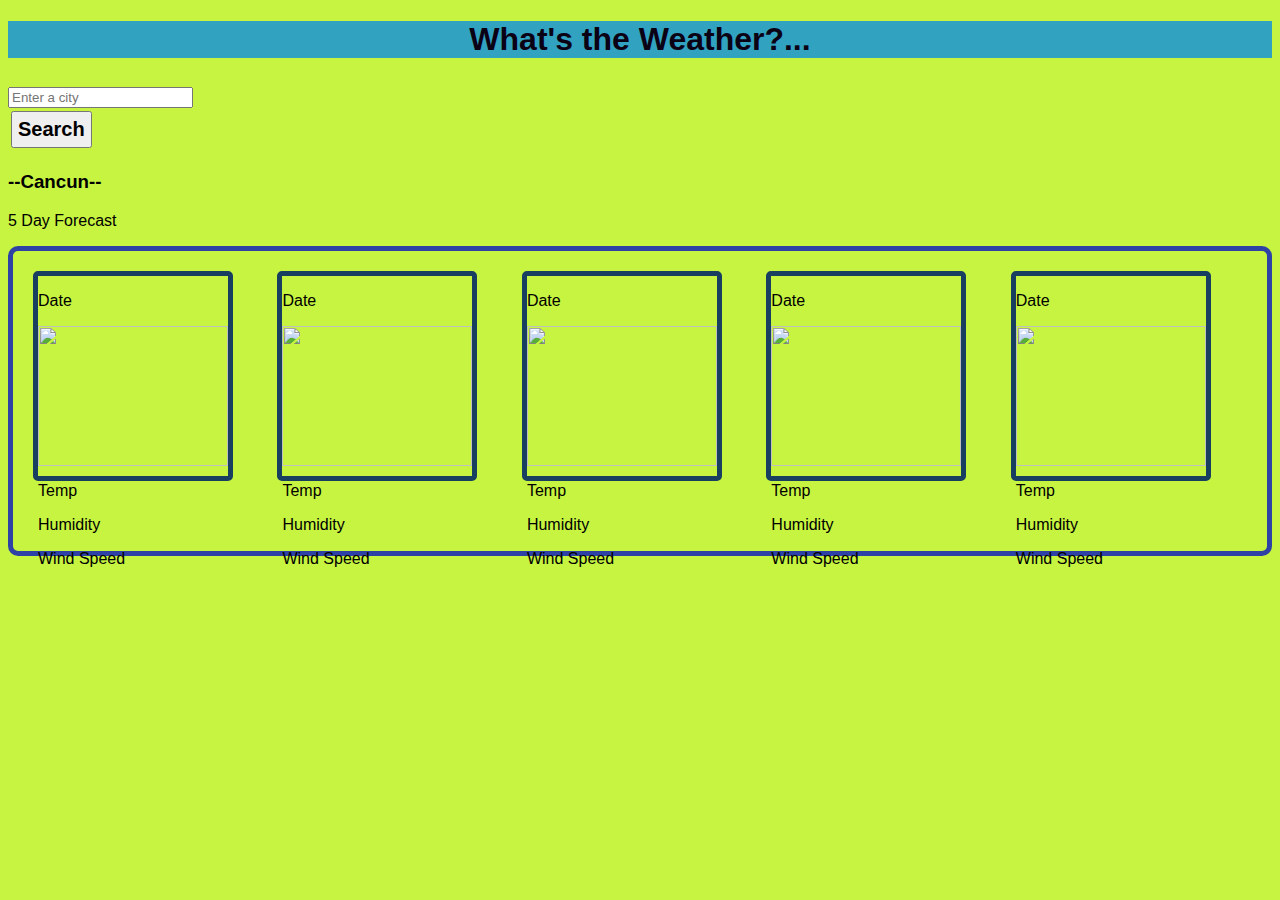
==== index.html @ 3fc99474 "ready to deploy" ====
<!DOCTYPE html>
<html lang="en">

<head>
    <meta charset="UTF-8">
    <meta name="viewport" content="width=device-width, initial-scale=1.0">
    <link href="https://cdn.jsdelivr.net/npm/bootstrap@5.3.2/dist/css/bootstrap.min.css" rel="stylesheet" integrity="sha384-T3c6CoIi6uLrA9TneNEoa7RxnatzjcDSCmG1MXxSR1GAsXEV/Dwwykc2MPK8M2HN" crossorigin="anonymous">
    <link rel=stylesheet href="style.css" />
    <title>Weather Dashboard</title>

</head>

<body>
    <h1>
        What's the Weather?...
    </h1>
    <div class="row">
        <div class="col-sm-2">
            
                <h2>
                    <section>
                        <input type="text" id="searchInput" class= 'form-control' placeholder="Enter a city">
                         <div id="cityList"></div>
                         <button onClick='getWeatherForecast()' id="searchBtn">Search</button>
                    </section>
                </h2>
        
                <h3 id='locationName'>--Cancun--</h3>
          
        </div>

        <div class="col-sm-10">
          <div id="Dashboard"></div>
                <p>5 Day Forecast</p>
                <div id='weatherContainer'>
            
                    <div class='icons'>
                        <p class='weather' id='day1'></p>
                        <p class='date' id='day1Date'>Date</p>
                        <div class='image'><img src='http://openweathermap.org/img/wn/10d@2x.png' class="imgClass" id='img1'
                                alt=''></div>
                        <p class='temp' id='day1Temp'>Temp</p>
                        <p class='humidity' id='humidity'>Humidity</p>
                        <p class='windSpeed' id='windSpeed'>Wind Speed</p>
                    </div>
                    <div class='icons'>
                        <p class='weather' id='day2'></p>
                        <p class='date' id='day2Date'>Date</p>
                        <div class='image'><img src='http://openweathermap.org/img/wn/10d@2x.png' class="imgClass" id='img2'
                                alt=''></div>
                        <p class='temp' id='day2Temp'>Temp</p>
                        <p class='humidity' id='humidity'>Humidity</p>
                        <p class='windSpeed' id='windSpeed'>Wind Speed</p>
                    </div>
                    <div class='icons'>
                        <p class='weather' id='day3'></p>
                        <p class='date' id='day3Date'>Date</p>
                        <div class='image'><img src='http://openweathermap.org/img/wn/10d@2x.png' class="imgClass" id='img3'
                                alt=''></div>
                        <p class='temp' id='day3Temp'>Temp</p>
                        <p class='humidity' id='humidity'>Humidity</p>
                        <p class='windSpeed' id='windSpeed'>Wind Speed</p>
                    </div>
                    <div class='icons'>
                        <p class='weather' id='day4'></p>
                        <p class='date' id='day4Date'>Date</p>
                        <div class='image'><img src='http://openweathermap.org/img/wn/10d@2x.png' class="imgClass" id='img4'
                                alt=''></div>
                        <p class='temp' id='day4Temp'>Temp</p>
                        <p class='humidity' id='humidity'>Humidity</p>
                        <p class='windSpeed' id='windSpeed'>Wind Speed</p>
                    </div>
                    <div class='icons'>
                        <p class='weather' id='day5'></p>
                        <p class='date' id='day5Date'>Date</p>
                        <div class='image'><img src='http://openweathermap.org/img/wn/10d@2x.png' class="imgClass" id='img5'
                                alt=''></div>
                        <p class='temp' id='day5Temp'>Temp</p>
                        <p class='humidity' id='humidity'>Humidity</p>
                        <p class='windSpeed' id='windSpeed'>Wind Speed</p>
                    </div>
                </div>
            
        </div>

    </div>
   
   

<script src="https://cdnjs.cloudflare.com/ajax/libs/dayjs/1.11.10/dayjs.min.js"></script>
    <script src="script.js"></script>




</body>

</html>
---- style.css ----
h1 {
    text-align: center;
    color: rgb(11, 1, 21);
    background-color: rgb(50, 162, 193);
}

body {
    background-color: rgb(199, 244, 64);
    font-family: 'Segoe UI', Tahoma, Geneva, Verdana, sans-serif;
}       

#cityInput, #inputContainer,button {
    margin: 3px;
    padding: 5px;
    text-align: center;
    font-size: 20px;
    font-weight: bold;

}

#weatherContainer {
    position: relative;
    /* top: 70%; */
    /* left: 50%; */
    /* margin-right: -50%; */
    /* transform: translate(-50%, -50%); */
    height: 300px;
    /* width: 1300px; */
    border: 5px solid #2e42a5;
    border-radius: 10px;

}

.icons {
    display: inline-block;
    /* float: inline; */
    height: 200px;
    width: 190px;
    margin: 20px;
    border: 5px solid #183e60;
    border-radius: 5px;

}

.image {
    height: 140px;
    width: 100%;

}

.imgClass {
    height: 140px;
    width: 100%;

}

.weather {
    margin: 5px;
    border-radius: 5px;
    text-align: center;
    font-weight: bold;

}
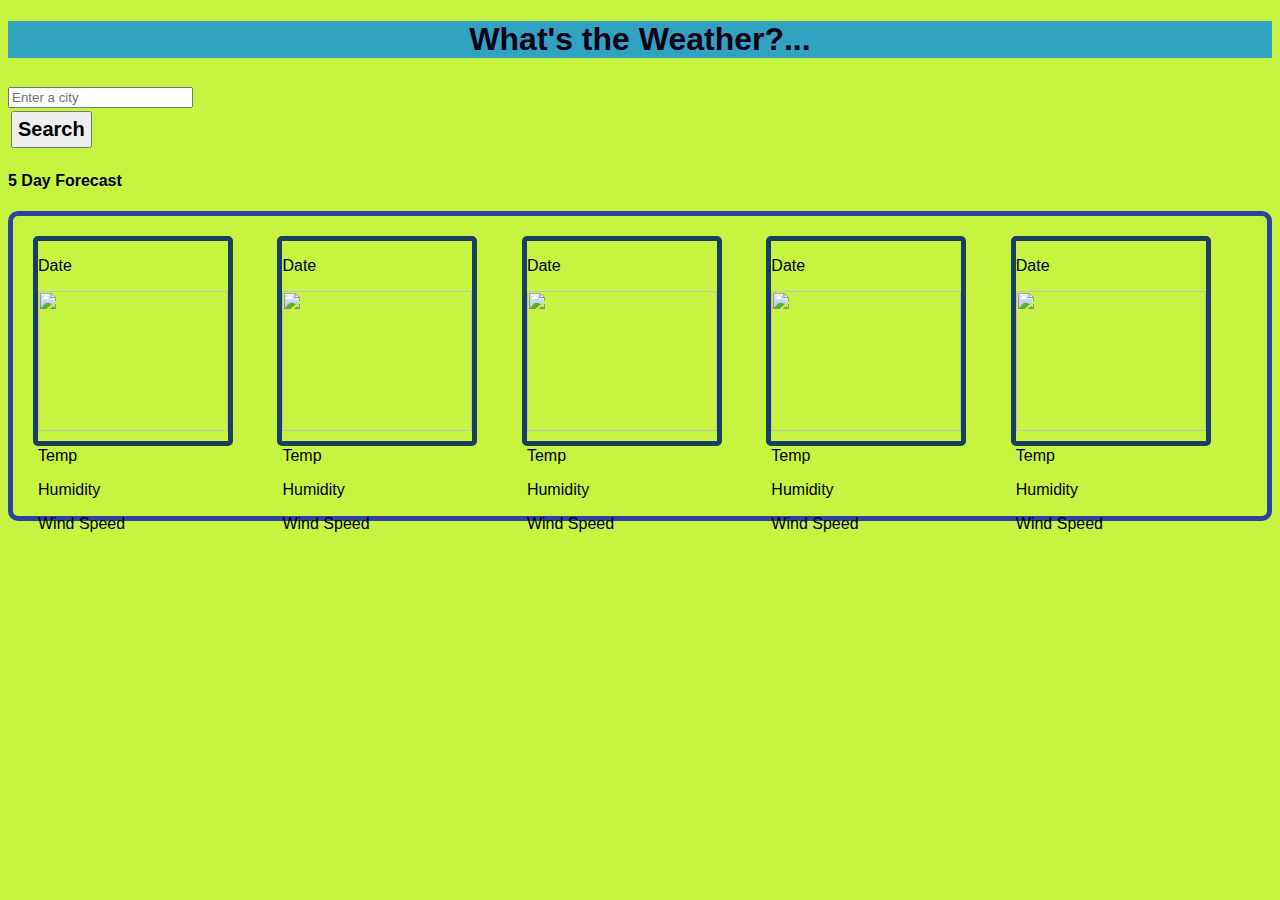
==== commit 7199e5fb: "screenshot update looking better" ====
--- a/index.html
+++ b/index.html
@@ -25,13 +25,17 @@
                     </section>
                 </h2>
         
-                <h3 id='locationName'>--Cancun--</h3>
+            
           
         </div>
 
         <div class="col-sm-10">
           <div id="Dashboard"></div>
-                <p>5 Day Forecast</p>
+                <h4>
+                <p>
+                    5 Day Forecast
+                </p>
+            </h4>
                 <div id='weatherContainer'>
             
                     <div class='icons'>
--- a/style.css
+++ b/style.css
@@ -20,12 +20,7 @@
 
 #weatherContainer {
     position: relative;
-    /* top: 70%; */
-    /* left: 50%; */
-    /* margin-right: -50%; */
-    /* transform: translate(-50%, -50%); */
     height: 300px;
-    /* width: 1300px; */
     border: 5px solid #2e42a5;
     border-radius: 10px;
 
@@ -33,7 +28,6 @@
 
 .icons {
     display: inline-block;
-    /* float: inline; */
     height: 200px;
     width: 190px;
     margin: 20px;
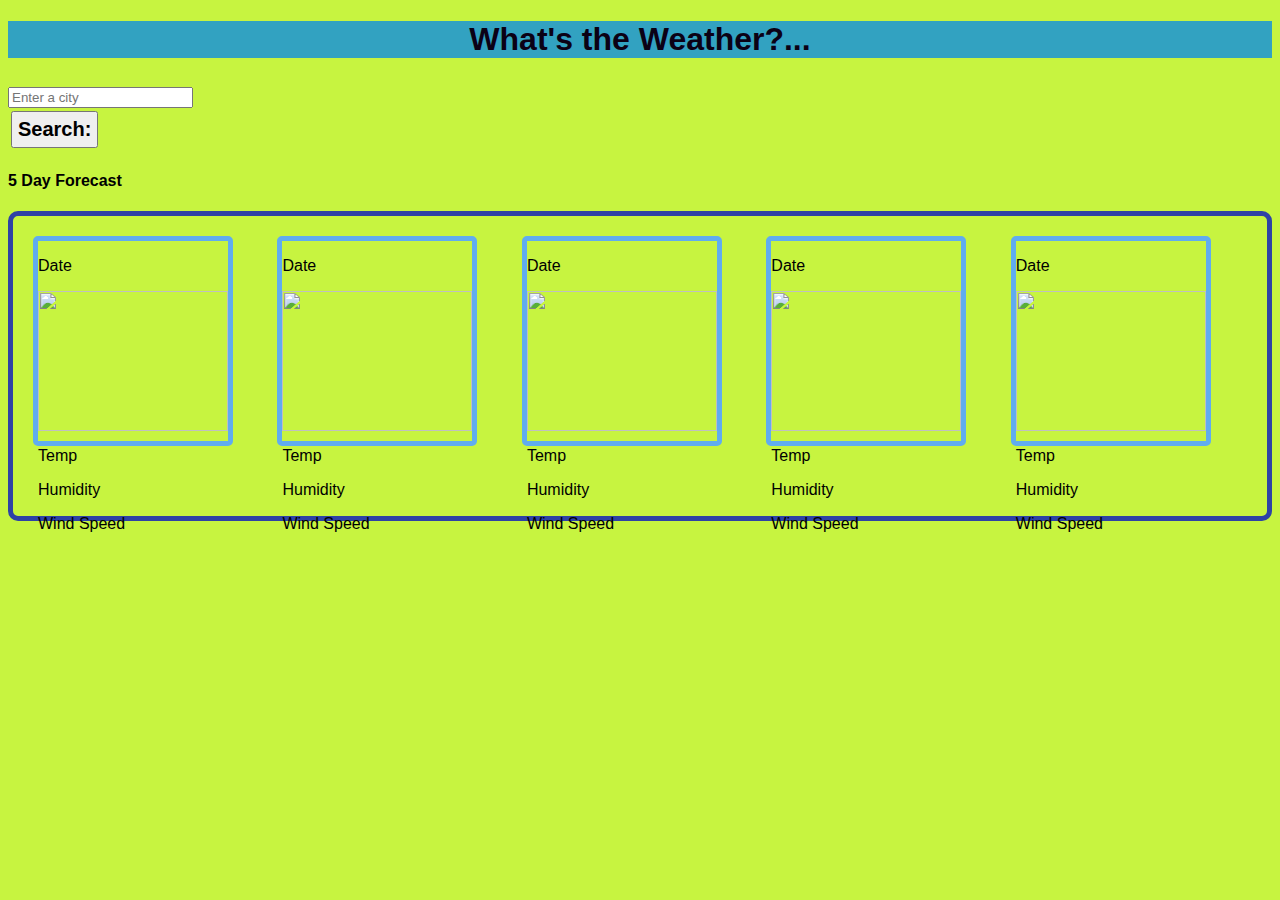
==== commit 4d6c8455: "learning bootstrap" ====
--- a/index.html
+++ b/index.html
@@ -16,19 +16,38 @@
     </h1>
     <div class="row">
         <div class="col-sm-2">
-            
+            <section class="col-3">
+
                 <h2>
-                    <section>
+                    <section class="input-group mb-3 px-3 my-2"></section>
                         <input type="text" id="searchInput" class= 'form-control' placeholder="Enter a city">
+                        <!-- <input type="text" class="form-control w-100 my-3" aria-label="Sizing example input" aria-describedby="inputGroup-sizing-default"> -->
                          <div id="cityList"></div>
-                         <button onClick='getWeatherForecast()' id="searchBtn">Search</button>
+                         <button onClick='getWeatherForecast()' id="searchBtn">Search:</button>
+                         <div id="cityButtonsContainer"></div>
                     </section>
                 </h2>
+            </section>
+            
+                    <!-- <div 
+                       
+                        <button class="btn btn-primary w-100 " id="Search">Search</button>
+                    </div> -->
+
+                    <!-- <ul class="list-group text-center px-3 ">
+                        <li class="list-group-item my-1 bg-dark-subtle">Boston</li>
+                        <li class="list-group-item my-1 bg-dark-subtle">Saint Marys</li>
+                        <li class="list-group-item my-1 bg-dark-subtle">Grand Rapids</li>
+                        </ul> --> 
+               
+
+
+              
         
             
           
         </div>
-
+        
         <div class="col-sm-10">
           <div id="Dashboard"></div>
                 <h4>
--- a/style.css
+++ b/style.css
@@ -31,7 +31,7 @@
     height: 200px;
     width: 190px;
     margin: 20px;
-    border: 5px solid #183e60;
+    border: 5px solid #60acef;
     border-radius: 5px;
 
 }
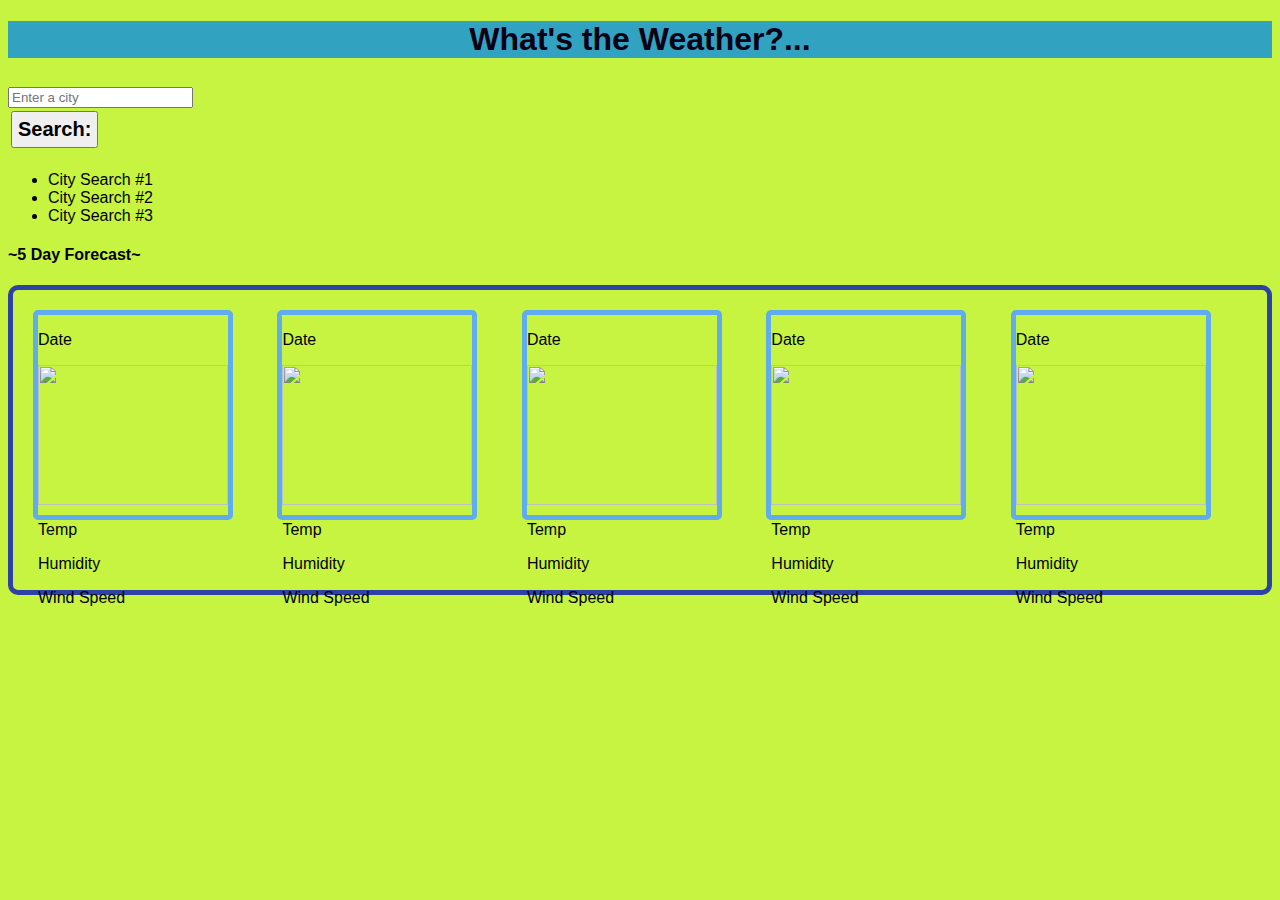
==== commit 6dc29e17: "added container to store the current temp, humidity and wind speed of city searched" ====
--- a/index.html
+++ b/index.html
@@ -4,7 +4,8 @@
 <head>
     <meta charset="UTF-8">
     <meta name="viewport" content="width=device-width, initial-scale=1.0">
-    <link href="https://cdn.jsdelivr.net/npm/bootstrap@5.3.2/dist/css/bootstrap.min.css" rel="stylesheet" integrity="sha384-T3c6CoIi6uLrA9TneNEoa7RxnatzjcDSCmG1MXxSR1GAsXEV/Dwwykc2MPK8M2HN" crossorigin="anonymous">
+    <link href="https://cdn.jsdelivr.net/npm/bootstrap@5.3.2/dist/css/bootstrap.min.css" rel="stylesheet"
+        integrity="sha384-T3c6CoIi6uLrA9TneNEoa7RxnatzjcDSCmG1MXxSR1GAsXEV/Dwwykc2MPK8M2HN" crossorigin="anonymous">
     <link rel=stylesheet href="style.css" />
     <title>Weather Dashboard</title>
 
@@ -20,97 +21,89 @@
 
                 <h2>
                     <section class="input-group mb-3 px-3 my-2"></section>
-                        <input type="text" id="searchInput" class= 'form-control' placeholder="Enter a city">
-                        <!-- <input type="text" class="form-control w-100 my-3" aria-label="Sizing example input" aria-describedby="inputGroup-sizing-default"> -->
-                         <div id="cityList"></div>
-                         <button onClick='getWeatherForecast()' id="searchBtn">Search:</button>
-                         <div id="cityButtonsContainer"></div>
-                    </section>
-                </h2>
+                    <input type="text" id="searchInput" class='form-control' placeholder="Enter a city">
+
+                    <!-- <input type="text" class="form-control w-100 my-3" aria-label="Sizing example input" aria-describedby="inputGroup-sizing-default"> -->
+                    <div id="cityList"></div>
+                    <button onClick='getWeatherForecast()' id="searchBtn">Search:</button>
+                    <div id="cityButtonsContainer"></div>
             </section>
-            
-                    <!-- <div 
-                       
-                        <button class="btn btn-primary w-100 " id="Search">Search</button>
-                    </div> -->
+            </h2>
+            </section>
 
-                    <!-- <ul class="list-group text-center px-3 ">
-                        <li class="list-group-item my-1 bg-dark-subtle">Boston</li>
-                        <li class="list-group-item my-1 bg-dark-subtle">Saint Marys</li>
-                        <li class="list-group-item my-1 bg-dark-subtle">Grand Rapids</li>
-                        </ul> --> 
-               
+            <div button class="btn btn-primary w-100 " id="Search"></button>
+                <ul class="list-group text-center px-3 ">
+                    <li class="list-group-item my-1 bg-dark-subtle">City Search #1</li>
+                    <li class="list-group-item my-1 bg-dark-subtle">City Search #2</li>
+                    <li class="list-group-item my-1 bg-dark-subtle">City Search #3</li>
+                </ul>
+            </div>
 
+        </div>
 
-              
-        
-            
-          
-        </div>
-        
         <div class="col-sm-10">
-          <div id="Dashboard"></div>
-                <h4>
+            <div id="Dashboard"></div>
+            <h4>
                 <p>
-                    5 Day Forecast
+                    ~5 Day Forecast~
                 </p>
             </h4>
-                <div id='weatherContainer'>
-            
-                    <div class='icons'>
-                        <p class='weather' id='day1'></p>
-                        <p class='date' id='day1Date'>Date</p>
-                        <div class='image'><img src='http://openweathermap.org/img/wn/10d@2x.png' class="imgClass" id='img1'
-                                alt=''></div>
-                        <p class='temp' id='day1Temp'>Temp</p>
-                        <p class='humidity' id='humidity'>Humidity</p>
-                        <p class='windSpeed' id='windSpeed'>Wind Speed</p>
-                    </div>
-                    <div class='icons'>
-                        <p class='weather' id='day2'></p>
-                        <p class='date' id='day2Date'>Date</p>
-                        <div class='image'><img src='http://openweathermap.org/img/wn/10d@2x.png' class="imgClass" id='img2'
-                                alt=''></div>
-                        <p class='temp' id='day2Temp'>Temp</p>
-                        <p class='humidity' id='humidity'>Humidity</p>
-                        <p class='windSpeed' id='windSpeed'>Wind Speed</p>
-                    </div>
-                    <div class='icons'>
-                        <p class='weather' id='day3'></p>
-                        <p class='date' id='day3Date'>Date</p>
-                        <div class='image'><img src='http://openweathermap.org/img/wn/10d@2x.png' class="imgClass" id='img3'
-                                alt=''></div>
-                        <p class='temp' id='day3Temp'>Temp</p>
-                        <p class='humidity' id='humidity'>Humidity</p>
-                        <p class='windSpeed' id='windSpeed'>Wind Speed</p>
-                    </div>
-                    <div class='icons'>
-                        <p class='weather' id='day4'></p>
-                        <p class='date' id='day4Date'>Date</p>
-                        <div class='image'><img src='http://openweathermap.org/img/wn/10d@2x.png' class="imgClass" id='img4'
-                                alt=''></div>
-                        <p class='temp' id='day4Temp'>Temp</p>
-                        <p class='humidity' id='humidity'>Humidity</p>
-                        <p class='windSpeed' id='windSpeed'>Wind Speed</p>
-                    </div>
-                    <div class='icons'>
-                        <p class='weather' id='day5'></p>
-                        <p class='date' id='day5Date'>Date</p>
-                        <div class='image'><img src='http://openweathermap.org/img/wn/10d@2x.png' class="imgClass" id='img5'
-                                alt=''></div>
-                        <p class='temp' id='day5Temp'>Temp</p>
-                        <p class='humidity' id='humidity'>Humidity</p>
-                        <p class='windSpeed' id='windSpeed'>Wind Speed</p>
-                    </div>
+            <div id='weatherContainer'>
+
+                <div class='icons'>
+                    <p class='weather' id='day1'></p>
+                    <p class='date' id='day1Date'>Date</p>
+                    <div class='image'><img src='http://openweathermap.org/img/wn/10d@2x.png' class="imgClass" id='img1'
+                            alt=''></div>
+                    <p class='temp' id='day1Temp'>Temp</p>
+                    <p class='humidity' id='humidity'>Humidity</p>
+                    <p class='windSpeed' id='windSpeed'>Wind Speed</p>
                 </div>
-            
+                <div class='icons'>
+                    <p class='weather' id='day2'></p>
+                    <p class='date' id='day2Date'>Date</p>
+                    <div class='image'><img src='http://openweathermap.org/img/wn/10d@2x.png' class="imgClass" id='img2'
+                            alt=''></div>
+                    <p class='temp' id='day2Temp'>Temp</p>
+                    <p class='humidity' id='humidity'>Humidity</p>
+                    <p class='windSpeed' id='windSpeed'>Wind Speed</p>
+                </div>
+                <div class='icons'>
+                    <p class='weather' id='day3'></p>
+                    <p class='date' id='day3Date'>Date</p>
+                    <div class='image'><img src='http://openweathermap.org/img/wn/10d@2x.png' class="imgClass" id='img3'
+                            alt=''></div>
+                    <p class='temp' id='day3Temp'>Temp</p>
+                    <p class='humidity' id='humidity'>Humidity</p>
+                    <p class='windSpeed' id='windSpeed'>Wind Speed</p>
+                </div>
+                <div class='icons'>
+                    <p class='weather' id='day4'></p>
+                    <p class='date' id='day4Date'>Date</p>
+                    <div class='image'><img src='http://openweathermap.org/img/wn/10d@2x.png' class="imgClass" id='img4'
+                            alt=''></div>
+                    <p class='temp' id='day4Temp'>Temp</p>
+                    <p class='humidity' id='humidity'>Humidity</p>
+                    <p class='windSpeed' id='windSpeed'>Wind Speed</p>
+                </div>
+                <div class='icons'>
+                    <p class='weather' id='day5'></p>
+                    <p class='date' id='day5Date'>Date</p>
+                    <div class='image'><img src='http://openweathermap.org/img/wn/10d@2x.png' class="imgClass" id='img5'
+                            alt=''></div>
+                    <p class='temp' id='day5Temp'>Temp</p>
+                    <p class='humidity' id='humidity'>Humidity</p>
+                    <p class='windSpeed' id='windSpeed'>Wind Speed</p>
+                </div>
+            </div>
+
         </div>
 
     </div>
-   
-   
 
-<script src="https://cdnjs.cloudflare.com/ajax/libs/dayjs/1.11.10/dayjs.min.js"></script>
+
+
+    <script src="https://cdnjs.cloudflare.com/ajax/libs/dayjs/1.11.10/dayjs.min.js"></script>
     <script src="script.js"></script>
 
 
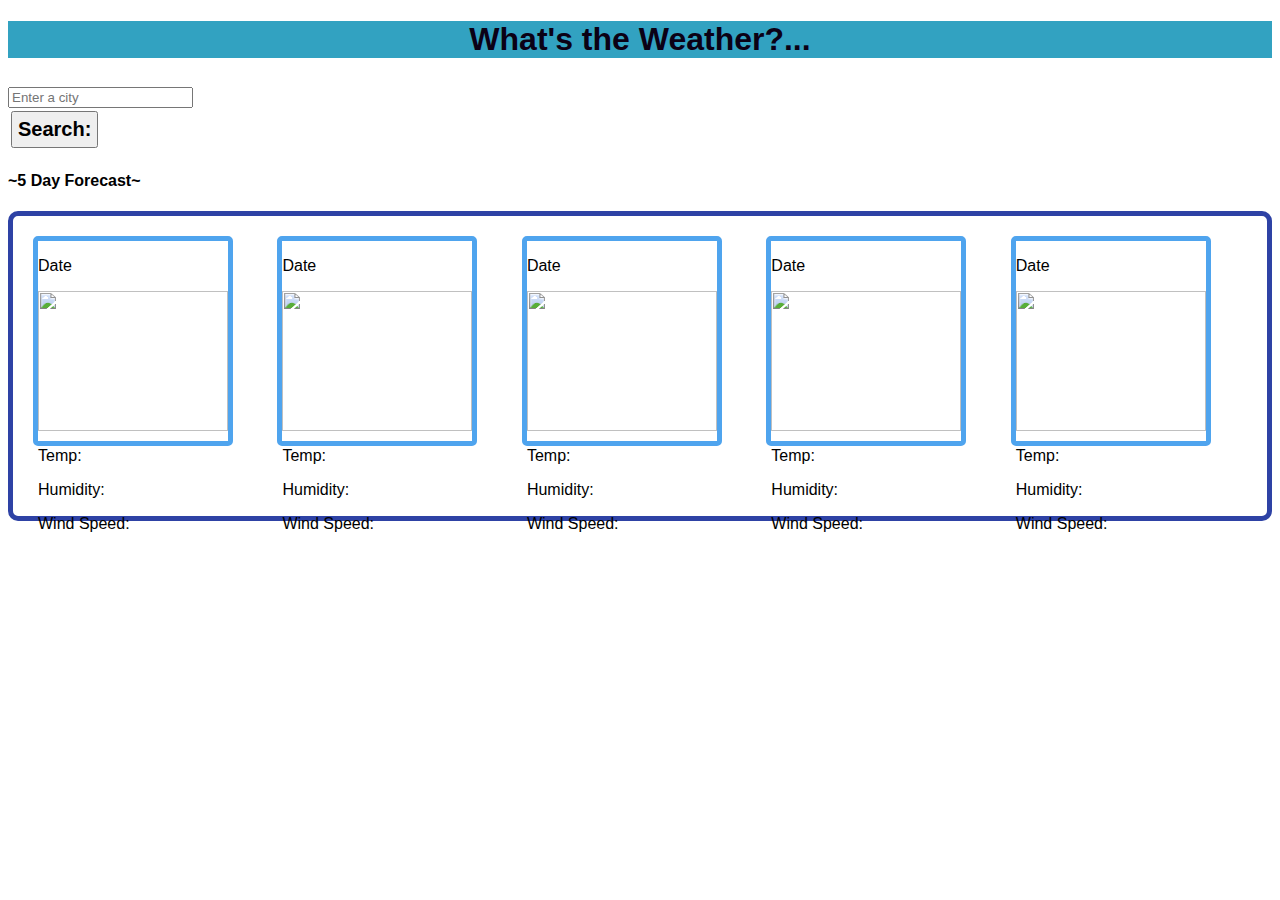
==== commit 79cab45a: "trying to add buttons of city searches" ====
--- a/index.html
+++ b/index.html
@@ -31,13 +31,13 @@
             </h2>
             </section>
 
-            <div button class="btn btn-primary w-100 " id="Search"></button>
+            <!-- <div button class="btn btn-primary w-100 " id="Search"></button>
                 <ul class="list-group text-center px-3 ">
                     <li class="list-group-item my-1 bg-dark-subtle">City Search #1</li>
                     <li class="list-group-item my-1 bg-dark-subtle">City Search #2</li>
                     <li class="list-group-item my-1 bg-dark-subtle">City Search #3</li>
                 </ul>
-            </div>
+            </div> -->
 
         </div>
 
@@ -55,60 +55,53 @@
                     <p class='date' id='day1Date'>Date</p>
                     <div class='image'><img src='http://openweathermap.org/img/wn/10d@2x.png' class="imgClass" id='img1'
                             alt=''></div>
-                    <p class='temp' id='day1Temp'>Temp</p>
-                    <p class='humidity' id='humidity'>Humidity</p>
-                    <p class='windSpeed' id='windSpeed'>Wind Speed</p>
+                    <p class='temp' id='day1Temp'>Temp: </p>
+                    <p class='humidity' id='humidity'>Humidity: </p>
+                    <p class='windSpeed' id='windSpeed'>Wind Speed: </p>
                 </div>
                 <div class='icons'>
                     <p class='weather' id='day2'></p>
                     <p class='date' id='day2Date'>Date</p>
                     <div class='image'><img src='http://openweathermap.org/img/wn/10d@2x.png' class="imgClass" id='img2'
                             alt=''></div>
-                    <p class='temp' id='day2Temp'>Temp</p>
-                    <p class='humidity' id='humidity'>Humidity</p>
-                    <p class='windSpeed' id='windSpeed'>Wind Speed</p>
+                    <p class='temp' id='day2Temp'>Temp: </p>
+                    <p class='humidity' id='humidity'>Humidity: </p>
+                    <p class='windSpeed' id='windSpeed'>Wind Speed: </p>
                 </div>
                 <div class='icons'>
                     <p class='weather' id='day3'></p>
                     <p class='date' id='day3Date'>Date</p>
                     <div class='image'><img src='http://openweathermap.org/img/wn/10d@2x.png' class="imgClass" id='img3'
                             alt=''></div>
-                    <p class='temp' id='day3Temp'>Temp</p>
-                    <p class='humidity' id='humidity'>Humidity</p>
-                    <p class='windSpeed' id='windSpeed'>Wind Speed</p>
+                    <p class='temp' id='day3Temp'>Temp: </p>
+                    <p class='humidity' id='humidity'>Humidity: </p>
+                    <p class='windSpeed' id='windSpeed'>Wind Speed: </p>
                 </div>
                 <div class='icons'>
                     <p class='weather' id='day4'></p>
                     <p class='date' id='day4Date'>Date</p>
                     <div class='image'><img src='http://openweathermap.org/img/wn/10d@2x.png' class="imgClass" id='img4'
                             alt=''></div>
-                    <p class='temp' id='day4Temp'>Temp</p>
-                    <p class='humidity' id='humidity'>Humidity</p>
-                    <p class='windSpeed' id='windSpeed'>Wind Speed</p>
+                    <p class='temp' id='day4Temp'>Temp: </p>
+                    <p class='humidity' id='humidity'>Humidity: </p>
+                    <p class='windSpeed' id='windSpeed'>Wind Speed: </p>
                 </div>
                 <div class='icons'>
                     <p class='weather' id='day5'></p>
                     <p class='date' id='day5Date'>Date</p>
                     <div class='image'><img src='http://openweathermap.org/img/wn/10d@2x.png' class="imgClass" id='img5'
                             alt=''></div>
-                    <p class='temp' id='day5Temp'>Temp</p>
-                    <p class='humidity' id='humidity'>Humidity</p>
-                    <p class='windSpeed' id='windSpeed'>Wind Speed</p>
+                    <p class='temp' id='day5Temp'>Temp: </p>
+                    <p class='humidity' id='humidity'>Humidity: </p>
+                    <p class='windSpeed' id='windSpeed'>Wind Speed: </p>
                 </div>
             </div>
-
         </div>
-
     </div>
-
-
 
     <script src="https://cdnjs.cloudflare.com/ajax/libs/dayjs/1.11.10/dayjs.min.js"></script>
     <script src="script.js"></script>
 
-
-
-
 </body>
 
 </html>--- a/style.css
+++ b/style.css
@@ -5,7 +5,7 @@
 }
 
 body {
-    background-color: rgb(199, 244, 64);
+    /* background-color: rgb(199, 244, 64); */
     font-family: 'Segoe UI', Tahoma, Geneva, Verdana, sans-serif;
 }       
 
@@ -31,7 +31,7 @@
     height: 200px;
     width: 190px;
     margin: 20px;
-    border: 5px solid #60acef;
+    border: 5px solid #4fa4ee;
     border-radius: 5px;
 
 }
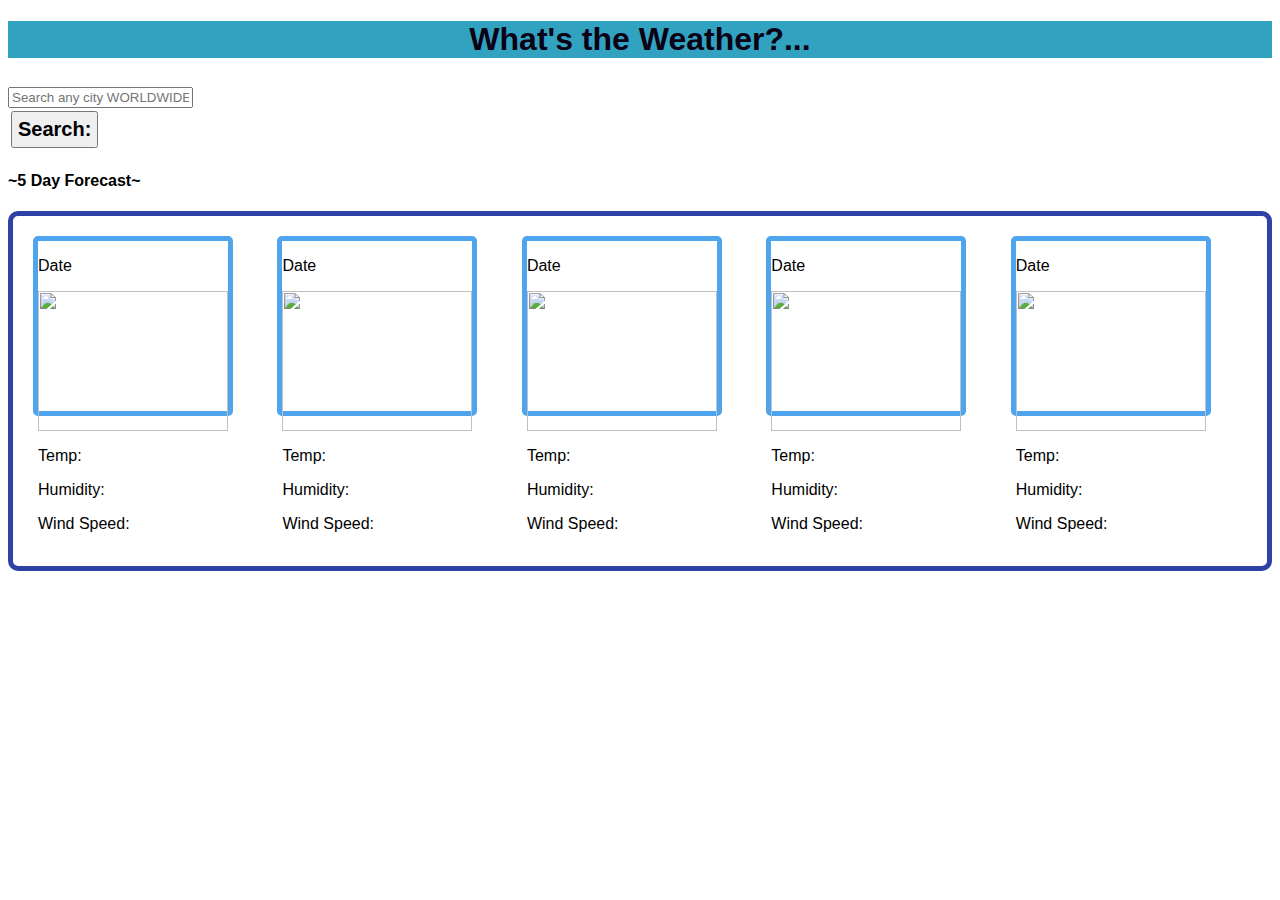
==== commit c33335f3: "everything finally working" ====
--- a/index.html
+++ b/index.html
@@ -18,10 +18,9 @@
     <div class="row">
         <div class="col-sm-2">
             <section class="col-3">
-
-                <h2>
+            <h2>
                     <section class="input-group mb-3 px-3 my-2"></section>
-                    <input type="text" id="searchInput" class='form-control' placeholder="Enter a city">
+                    <input type="text" id="searchInput" class='form-control' placeholder="Search any city WORLDWIDE">
 
                     <!-- <input type="text" class="form-control w-100 my-3" aria-label="Sizing example input" aria-describedby="inputGroup-sizing-default"> -->
                     <div id="cityList"></div>
@@ -30,15 +29,7 @@
             </section>
             </h2>
             </section>
-
-            <!-- <div button class="btn btn-primary w-100 " id="Search"></button>
-                <ul class="list-group text-center px-3 ">
-                    <li class="list-group-item my-1 bg-dark-subtle">City Search #1</li>
-                    <li class="list-group-item my-1 bg-dark-subtle">City Search #2</li>
-                    <li class="list-group-item my-1 bg-dark-subtle">City Search #3</li>
-                </ul>
-            </div> -->
-
+            <div id='searchHistoryContainer'></div>
         </div>
 
         <div class="col-sm-10">
--- a/style.css
+++ b/style.css
@@ -5,7 +5,6 @@
 }
 
 body {
-    /* background-color: rgb(199, 244, 64); */
     font-family: 'Segoe UI', Tahoma, Geneva, Verdana, sans-serif;
 }       
 
@@ -20,7 +19,7 @@
 
 #weatherContainer {
     position: relative;
-    height: 300px;
+    height: 350px;
     border: 5px solid #2e42a5;
     border-radius: 10px;
 
@@ -28,7 +27,7 @@
 
 .icons {
     display: inline-block;
-    height: 200px;
+    height: 170px;
     width: 190px;
     margin: 20px;
     border: 5px solid #4fa4ee;
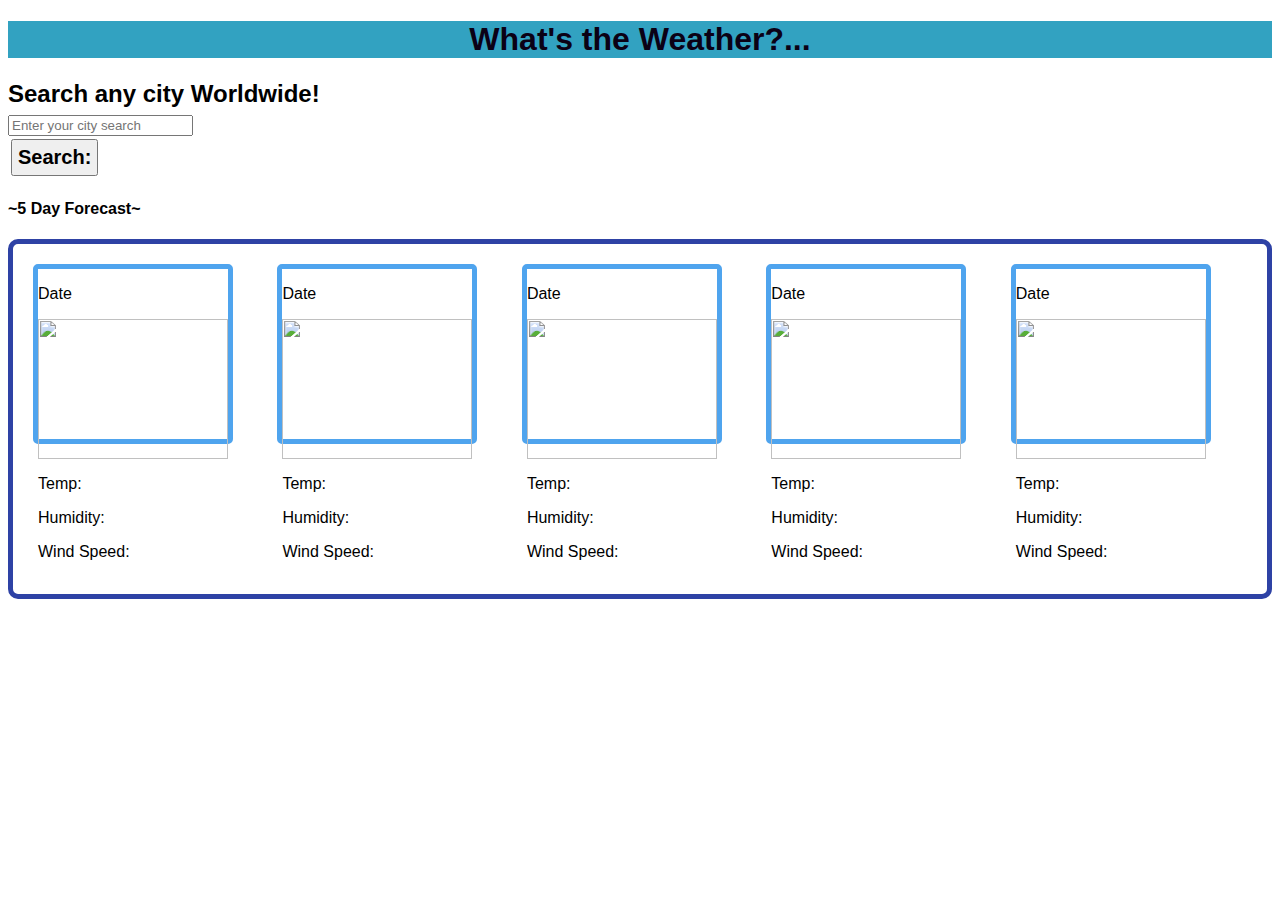
==== commit de047040: "Resubmit assignment with fixes" ====
--- a/index.html
+++ b/index.html
@@ -6,7 +6,7 @@
     <meta name="viewport" content="width=device-width, initial-scale=1.0">
     <link href="https://cdn.jsdelivr.net/npm/bootstrap@5.3.2/dist/css/bootstrap.min.css" rel="stylesheet"
         integrity="sha384-T3c6CoIi6uLrA9TneNEoa7RxnatzjcDSCmG1MXxSR1GAsXEV/Dwwykc2MPK8M2HN" crossorigin="anonymous">
-    <link rel=stylesheet href="style.css" />
+    <link rel=stylesheet href="Assets/style.css" />
     <title>Weather Dashboard</title>
 
 </head>
@@ -17,16 +17,13 @@
     </h1>
     <div class="row">
         <div class="col-sm-2">
-            <section class="col-3">
             <h2>
-                    <section class="input-group mb-3 px-3 my-2"></section>
-                    <input type="text" id="searchInput" class='form-control' placeholder="Search any city WORLDWIDE">
-
-                    <!-- <input type="text" class="form-control w-100 my-3" aria-label="Sizing example input" aria-describedby="inputGroup-sizing-default"> -->
-                    <div id="cityList"></div>
-                    <button onClick='getWeatherForecast()' id="searchBtn">Search:</button>
-                    <div id="cityButtonsContainer"></div>
-            </section>
+                <section class="input-group mb-3 px-3 my-2"></section>
+                <div>Search any city Worldwide!</div>
+                <input type="text" id="searchInput" class='form-control' placeholder="Enter your city search ">
+                <div id="cityList"></div>
+                <button onClick='getWeatherForecast()' id="searchBtn">Search:</button>
+                <div id="cityButtonsContainer"></div>
             </h2>
             </section>
             <div id='searchHistoryContainer'></div>
@@ -91,7 +88,7 @@
     </div>
 
     <script src="https://cdnjs.cloudflare.com/ajax/libs/dayjs/1.11.10/dayjs.min.js"></script>
-    <script src="script.js"></script>
+    <script src="Assets/script.js"></script>
 
 </body>
 
--- a/Assets/style.css
+++ b/Assets/style.css
@@ -0,0 +1,56 @@
+h1 {
+    text-align: center;
+    color: rgb(11, 1, 21);
+    background-color: rgb(50, 162, 193);
+}
+
+body {
+    font-family: 'Segoe UI', Tahoma, Geneva, Verdana, sans-serif;
+}       
+
+#cityInput, #inputContainer,button {
+    margin: 3px;
+    padding: 5px;
+    text-align: center;
+    font-size: 20px;
+    font-weight: bold;
+
+}
+
+#weatherContainer {
+    position: relative;
+    height: 350px;
+    border: 5px solid #2e42a5;
+    border-radius: 10px;
+
+}
+
+.icons {
+    display: inline-block;
+    height: 170px;
+    width: 190px;
+    margin: 20px;
+    border: 5px solid #4fa4ee;
+    border-radius: 5px;
+
+}
+
+.image {
+    height: 140px;
+    width: 100%;
+
+}
+
+.imgClass {
+    height: 140px;
+    width: 100%;
+
+}
+
+.weather {
+    margin: 5px;
+    border-radius: 5px;
+    text-align: center;
+    font-weight: bold;
+
+}